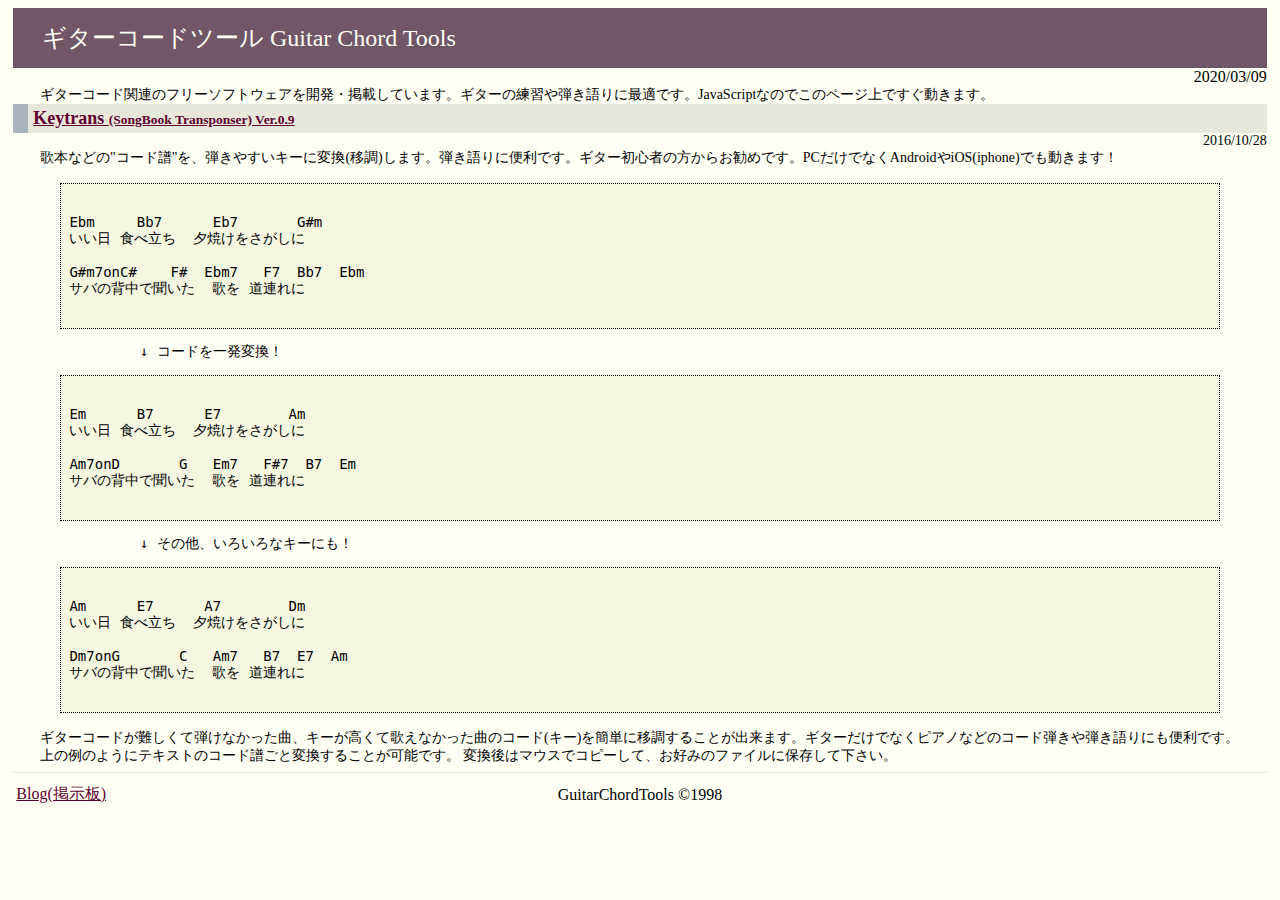
==== index.html @ e5d46b37 "initial upload" ====
﻿<!-- 
トップ
-->
<!DOCTYPE html PUBLIC "-//W3C//DTD HTML 4.01 Transitional//EN"> 
<html lang="ja"> 
<head> 
<meta http-equiv="Content-Type" content="text/html; charset=Shift_JIS">
<title>ギターコードツール Guitar Chord Tools</title>
<meta name="description" content="ギターコード関連のフリーソフトです。歌本などにあるコード譜を弾きやすいキーに移調するKeytransがあります。ギターやピアノの弾き語りなどに便利です。">
<meta name="keywords" content="ギターコード,コード譜,弾き語り,移調,押さえ方">
<LINK REL=STYLESHEET HREF="./master.css">
<STYLE TYPE="text/css"></STYLE>
<LINK REL="SHORTCUT ICON" HREF="./favicon.ico">
<style type="text/css">
hr {
  height: 1px;
  border: none;
  border-top: 1px #e8e7db solid;
}
</style>
</head> 

<body>

<!-- ============= サイト名 ====================================== -->

<!-- サイト名 -->
<DIV Class="top-headder"><h1>ギターコードツール  Guitar Chord Tools</h1></DIV>

<!-- サイト名の日付 -->
<DIV Class=top-date>2020/03/09</DIV>

<!-- サイト名の説明 -->
<DIV Class=section-margin1>
ギターコード関連のフリーソフトウェアを開発・掲載しています。ギターの練習や弾き語りに最適です。JavaScriptなのでこのページ上ですぐ動きます。
</DIV>

<!-- ============= Keytrans ====================================== -->

<!-- セクション名 -->
<DIV Class="section-headder">
<a href="./keytrans/">
Keytrans <font class=small-font>(SongBook Transponser) Ver.0.9</font>
</a>
</DIV>

<!-- セクション日付 -->
<DIV Class=section-date>2016/10/28</DIV>

<!-- セクション説明１ -->
<DIV Class=section-margin1>
歌本などの"コード譜"を、弾きやすいキーに変換(移調)します。弾き語りに便利です。ギター初心者の方からお勧めです。PCだけでなくAndroidやiOS(iphone)でも動きます！
</DIV>
<BR>

<!-- セクションサンプル -->
<DIV Class=section-sample>
<PRE>
 Ebm     Bb7      Eb7       G#m
 いい日 食べ立ち  夕焼けをさがしに

 G#m7onC#    F#  Ebm7   F7  Bb7  Ebm
 サバの背中で聞いた  歌を 道連れに
</PRE>
</DIV>
<PRE>
               ↓ コードを一発変換！
</PRE>
<DIV Class=section-sample>
<PRE>
 Em      B7      E7        Am
 いい日 食べ立ち  夕焼けをさがしに

 Am7onD       G   Em7   F#7  B7  Em
 サバの背中で聞いた  歌を 道連れに
</PRE>
</DIV>
<PRE>
               ↓ その他、いろいろなキーにも！
</PRE>
<DIV Class=section-sample>
<PRE>
 Am      E7      A7        Dm
 いい日 食べ立ち  夕焼けをさがしに

 Dm7onG       C   Am7   B7  E7  Am
 サバの背中で聞いた  歌を 道連れに
</PRE>
</DIV>
<BR>

<!-- セクション説明２ -->
<DIV Class=section-margin1>
ギターコードが難しくて弾けなかった曲、キーが高くて歌えなかった曲のコード(キー)を簡単に移調することが出来ます。ギターだけでなくピアノなどのコード弾きや弾き語りにも便利です。
上の例のようにテキストのコード譜ごと変換することが可能です。
変換後はマウスでコピーして、お好みのファイルに保存して下さい。<BR>
</DIV>

   <!-- ========== フッタ ========== -->
<hr>
   <!-- blog, ホーム, advertizement site -->
   <table border="0" width="100%" style="margin-top:0px;table-layout:fixed;">
        <tr>
            <td align="left" valign="buttom">
                <a href="http://blog.livedoor.jp/wibu/">Blog(掲示板)</a>
            </td>
            <td align="center" valign="buttom">
                GuitarChordTools &#169;1998
            </td>
            <td align="right" valign="buttom">
<!--
<a target="_blank" href="https://www.amazon.co.jp/gp/search?ie=UTF8&tag=guitarchordto-22&linkCode=ur2&linkId=ba23fc71caf6206a2409f0dd17e20ff0&camp=247&creative=1211&index=books&keywords=ギターコード">コード本</a><img src="//ir-jp.amazon-adsystem.com/e/ir?t=guitarchordto-22&l=ur2&o=9" width="1" height="1" border="0" alt="" style="border:none !important; margin:0px !important;" />
-->
            </td>
        </tr>
    </table>

</body>
</html>
---- master.css ----
/* master.css */
BODY {
	color : #000000;
	background-color : #fffff5;
	font-size : 14px;
	margin-left  : 10pt;
	margin-right : 10pt
}

h1 {
	font-size : 100%;
/*	margin-left : 20pt; */
	margin : 0pt 0pt 0pt 20pt;
	padding : 0px;
	font-weight : normal;
}

.small-font{
	font-size : 75%;
}
.small-small-font{
	font-size : 50%;
}

A:link    { color : #600030 } /* unvisited links */
A:visited { color : #600030 }
A:active  { color : #686895 }

.top-headder {
/*
	font-family: 'Impact', 'arial black', 'Tahoma', sans-serif;
	font-family: 'Tahoma', sans-serif;
*/
	color : #fffff5;
	background-color : #705666;
	font-size : 24px;
/*
	font-size : 150%;
	font-size : 32px;
	padding-top : 2px;
	padding-bottom : 2px;
*/
	padding-left : 2px;
/*	border : none; */
/*	border-width : 5px 10px 5px 10px; */
/*
	border-top : solid #705666 2px;
	border-left: solid #705666 15px;
	border-bottom : solid #705666 0px;
*/
	border-right : solid #705666 5px;
	line-height : 60px
}
.top-date {
	font-size : 16px;
	text-align : right;
}

.ent-headder {
/*	font-family: 'Tahoma', sans-serif;  */
	color : black;
	background-color : #e8e7db;
	font-size : 32px;
	padding-top : 3px;
	padding-bottom : 3px;
	padding-left : 10px;
/*	border : none; */
/*	border-width : 5px 10px 5px 10px; */
/*
	border-top : solid #e8e7db 2px;
	border-left: solid #e8e7db 15px;
	border-right : solid #e8e7db 5px;
	border-bottom : solid #e8e7db 0px;
*/
}

.section-headder {
	color : black;
	background-color : #e8e7db;
	font-size : 18px;
	font-weight : bold;
	padding-top : 4px;
	padding-bottom : 4px;
	padding-left : 5px;
/*	border : none; */
/*	border-width : 5px 10px 5px 10px; */
/*	border-top : solid #e8e7db 2px; */
	border-left: solid #a9b4bc 15px;
	border-right : solid #e8e7db 5px;
/*	border-bottom : solid #e8e7db 0px; */
}
.section-date {
	font-size : 14px;
	text-align : right;
}
.section-margin1 {
	margin-left : 20pt;
	margin-right : 20pt;
}
.section-margin2 {
	margin-left : 35pt;
	margin-right : 20pt;
}
.section-sample {
	color : #000000;
	background-color : #f5f7e0;
	border : dotted;
	border-width : thin;
/*	font-family : monospace; */
	font-size : 14px;
	white-space : pre;
	margin-left : 35pt;
	margin-right : 35pt
}
.section-songbook-sample {
	color : #000000;
	background-color : #f5f7e0;
	border : dotted;
	border-width : thin;
/*	font-family : monospace; */
	font-size : 14px;
	white-space : pre;
	margin-left : 12pt;
	margin-right : 12pt;
	padding : 12px
}

IMG.google-right {
	float : right;
	clear : none
}
IMG.google-left {
	float : left;
/*	clear : none */
}
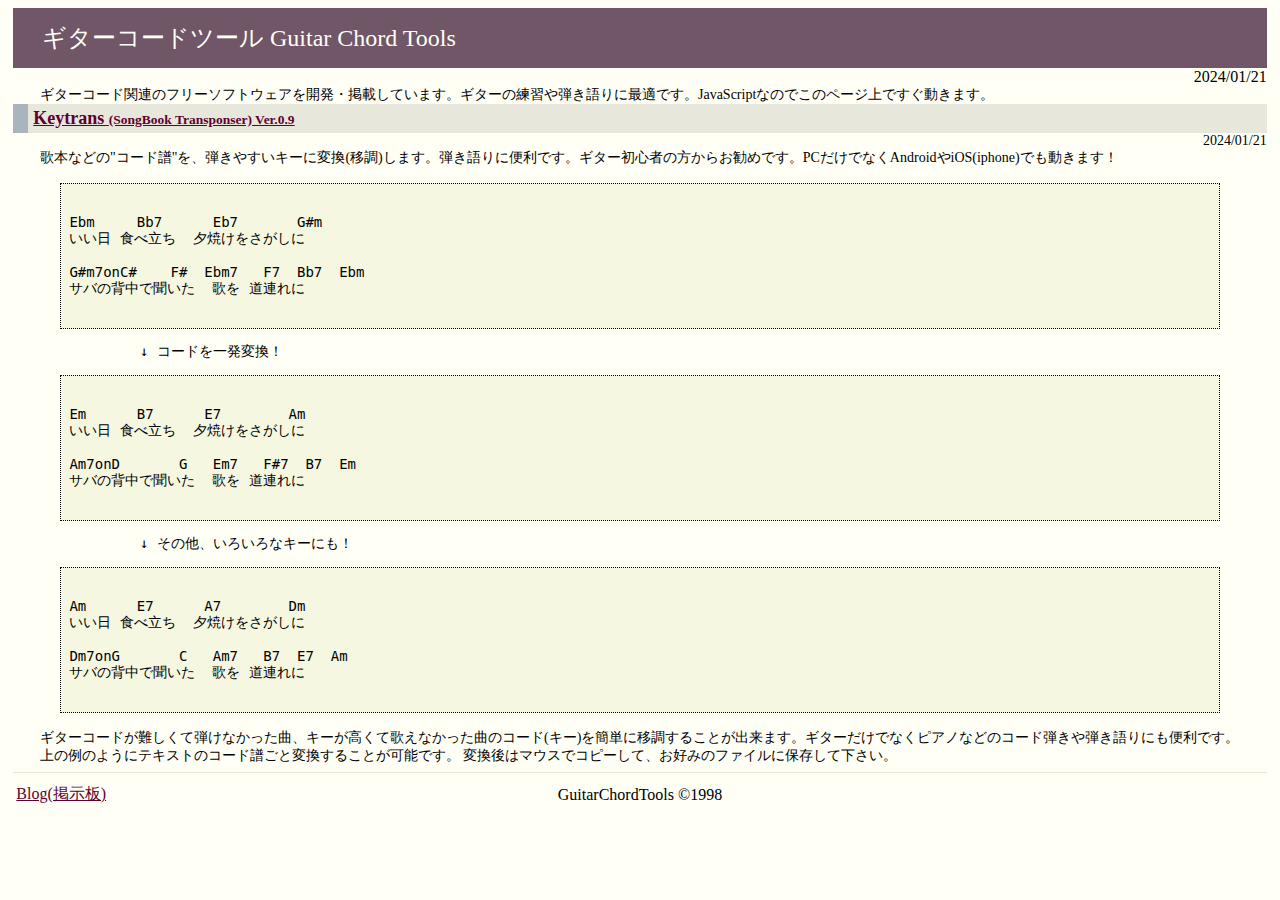
==== commit 5d2292b4: "change date" ====
--- a/index.html
+++ b/index.html
@@ -28,7 +28,7 @@
 <DIV Class="top-headder"><h1>ギターコードツール  Guitar Chord Tools</h1></DIV>
 
 <!-- サイト名の日付 -->
-<DIV Class=top-date>2020/03/09</DIV>
+<DIV Class=top-date>2024/01/21</DIV>
 
 <!-- サイト名の説明 -->
 <DIV Class=section-margin1>
@@ -45,7 +45,7 @@
 </DIV>
 
 <!-- セクション日付 -->
-<DIV Class=section-date>2016/10/28</DIV>
+<DIV Class=section-date>2024/01/21</DIV>
 
 <!-- セクション説明１ -->
 <DIV Class=section-margin1>
